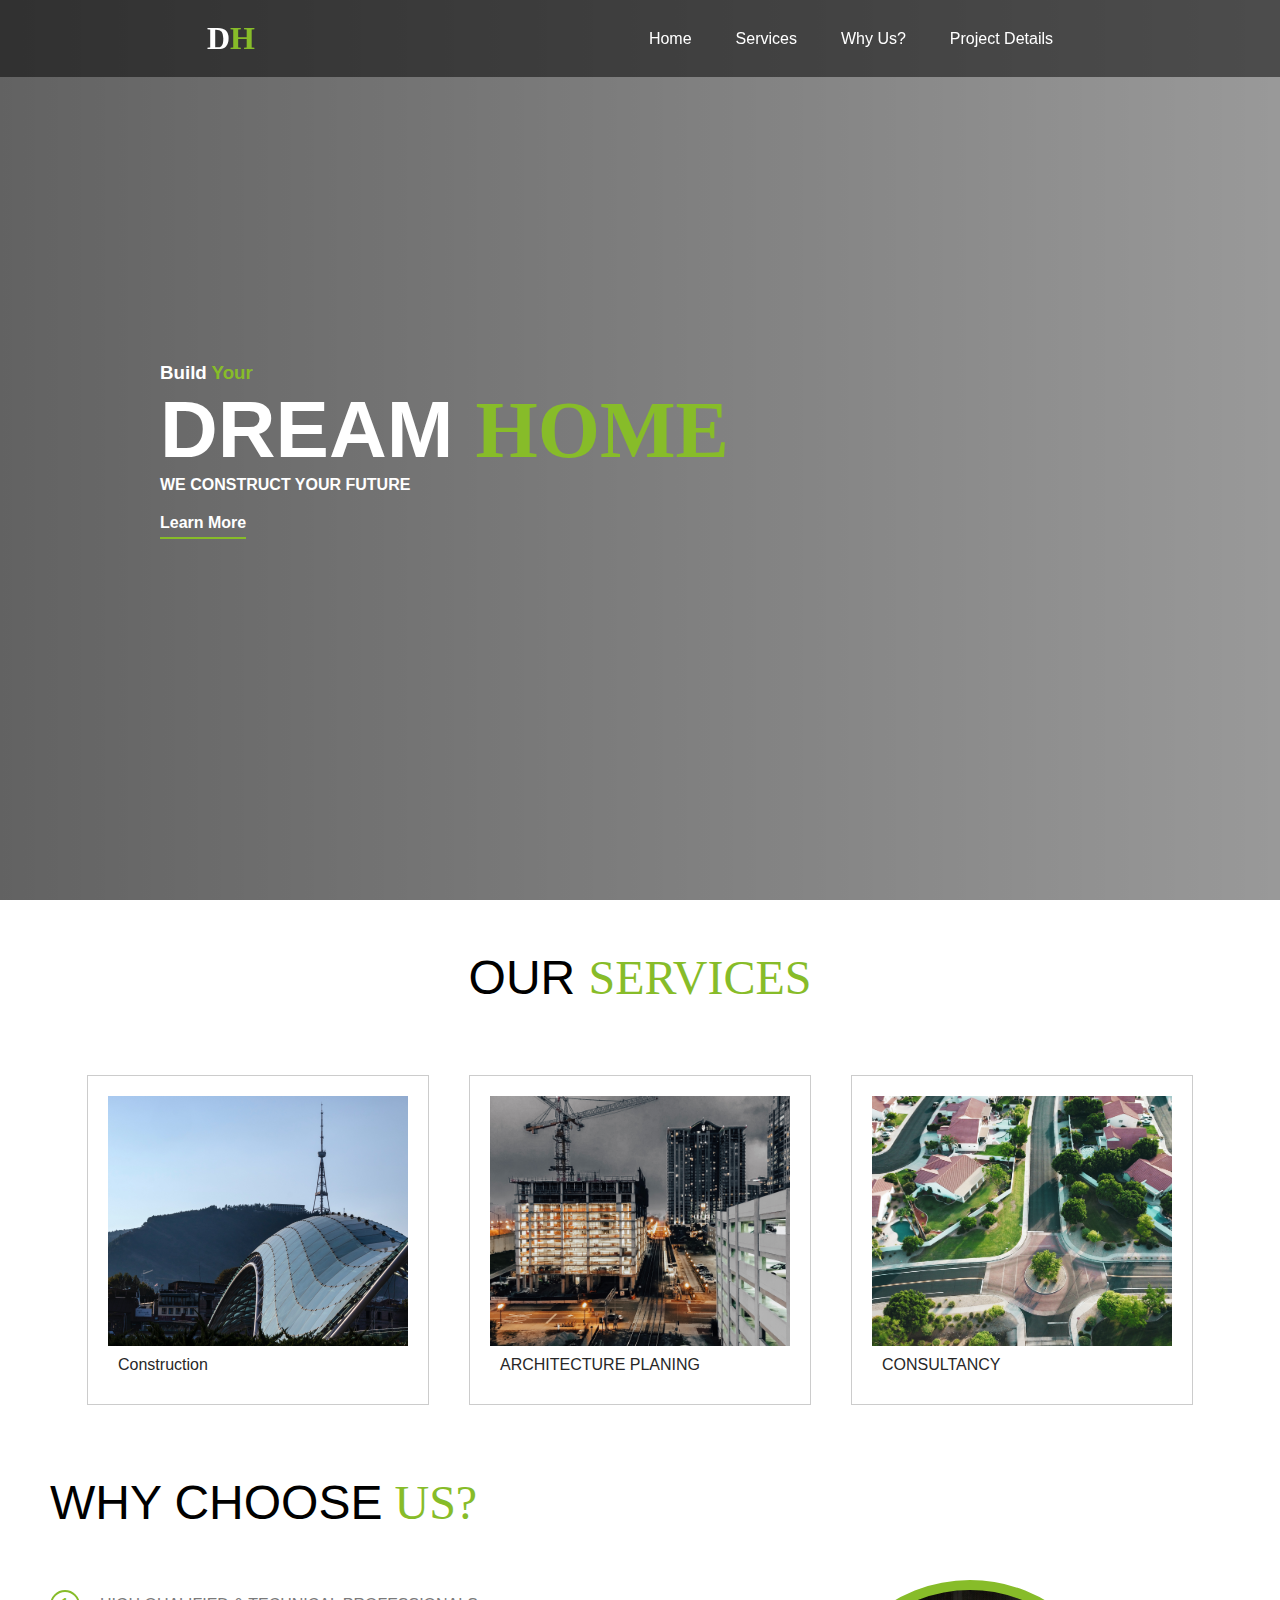
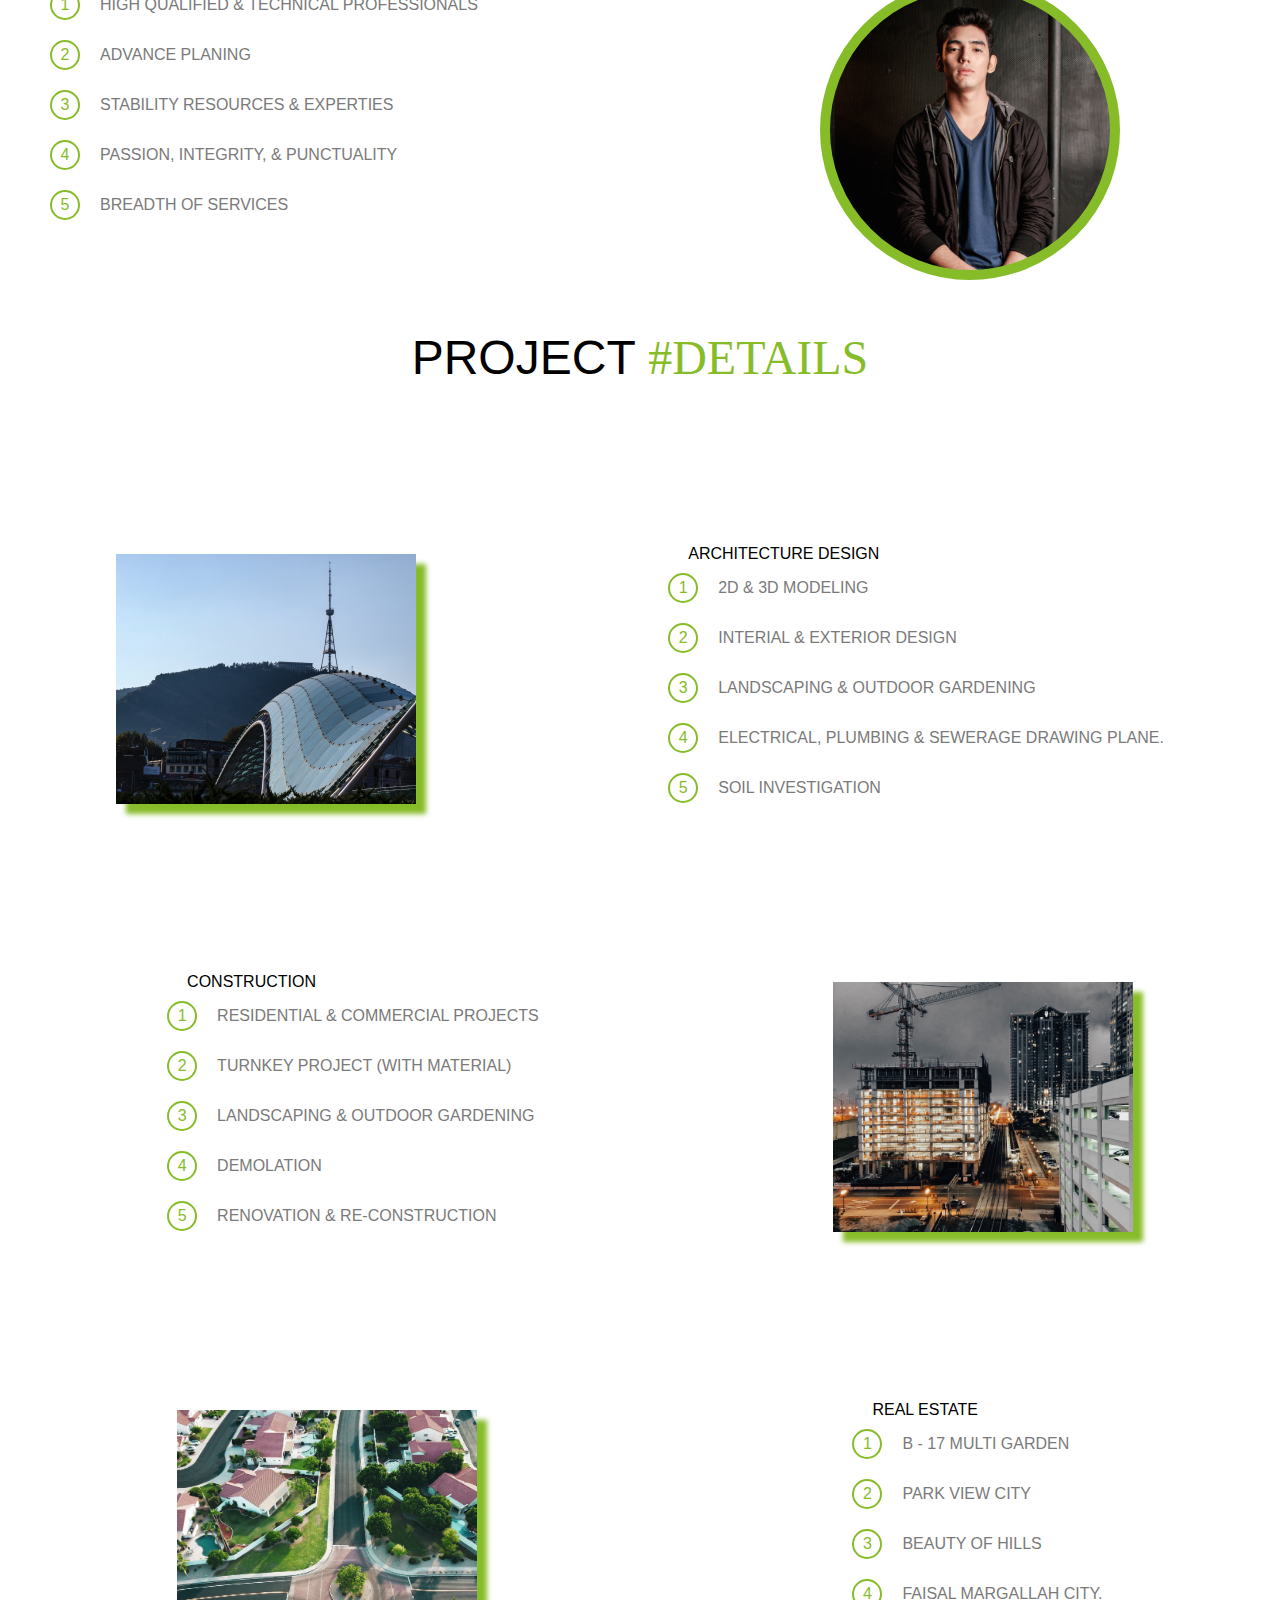
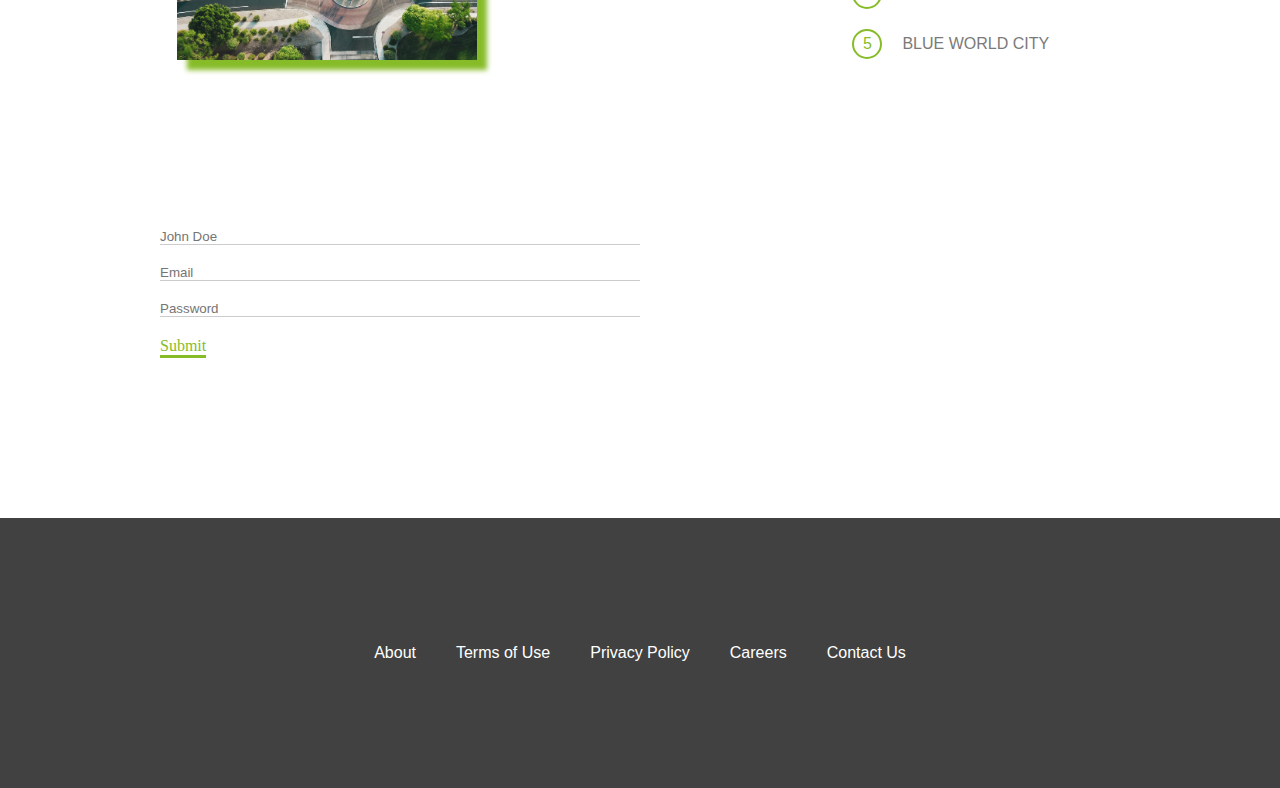
==== hello/index.html @ d6d16131 "Add files via upload" ====
<!DOCTYPE html>
<html lang="en">

<head>
    <meta charset="UTF-8" />
    <meta http-equiv="X-UA-Compatible" content="IE=edge" />
    <meta name="viewport" content="width=device-width, initial-scale=1.0" />
    <title>Dream Home</title>
    <link rel="stylesheet" href="style.css" />
</head>

<body>
    <!-- NAVIGATION -->
    <nav class="nav">
        <div class="nav__logo">
            <h1>D<span>H</span></h1>
        </div>
        <ul>
            <li class="list-items"><a href="#">Home</a></li>
            <li class="list-items"><a href="#services">Services</a></li>
            <li class="list-items"><a href="#why-us">Why Us?</a></li>
            <li class="list-items"><a href="#project-details">Project Details</a></li>
        </ul>
    </nav>
    <header class="hero">
        <section class="hero__headings-container">
            <h3>Build <span>Your</span></h3>
            <h1 class="hero__main-headings">
                DREAM <span class="main-span">HOME</span>
            </h1>
            <p>WE CONSTRUCT YOUR FUTURE</p>
            <a href="#" class="main-btn">Learn More</a>
        </section>
    </header>

    <h1 class="main-headings center">
        OUR <span class="main-span">SERVICES</span>
    </h1>

    <!-- SERVICES -->
    <section class="services" id="services">
        <!-- CARDS -->
        <section class="cards">
            <div class="card">
                <div class="card-image img-one"></div>
                <p>Construction</p>
            </div>
            <div class="card">
                <div class="card-image img-two"></div>
                <p>ARCHITECTURE PLANING</p>
            </div>
            <div class="card">
                <div class="card-image img-three"></div>
                <p>CONSULTANCY</p>
            </div>
        </section>
    </section>

    <h1 class="main-headings">WHY CHOOSE<span class="main-span"> US?</span></h1>

    <!-- WHY US -->
    <section class="why-us" id="why-us">
        <div class="lists-container">
            <div class="list">
                <div class="list-number">
                    <p>1</p>
                </div>
                <p class="list-info">HIGH QUALIFIED & TECHNICAL PROFESSIONALS</p>
            </div>
            <div class="list">
                <div class="list-number">
                    <p>2</p>
                </div>
                <p class="list-info">ADVANCE PLANING</p>
            </div>
            <div class="list">
                <div class="list-number">
                    <p>3</p>
                </div>
                <p class="list-info">STABILITY RESOURCES & EXPERTIES</p>
            </div>
            <div class="list">
                <div class="list-number">
                    <p>4</p>
                </div>
                <p class="list-info">PASSION, INTEGRITY, & PUNCTUALITY</p>
            </div>
            <div class="list">
                <div class="list-number">
                    <p>5</p>
                </div>
                <p class="list-info">BREADTH OF SERVICES</p>
            </div>
        </div>
        <div class="owner-image-container">
            <div class="owner-image"></div>
        </div>
    </section>

    <h1 class="main-headings center">
        PROJECT <span class="main-span">#DETAILS</span>
    </h1>

    <!-- PROJECT DETAILS -->
    <section class="project-details" id="project-details">
        <section class="project-details__container-left">
            <div class="img-container">
                <div class="card-image project-details-img img-one"></div>
            </div>
            <section class="details">
                <p class="title">ARCHITECTURE DESIGN</p>
                <div class="list">
                    <div class="list-number">
                        <p>1</p>
                    </div>
                    <p class="list-info">2D & 3D MODELING</p>
                </div>
                <div class="list">
                    <div class="list-number">
                        <p>2</p>
                    </div>
                    <p class="list-info">INTERIAL & EXTERIOR DESIGN</p>
                </div>
                <div class="list">
                    <div class="list-number">
                        <p>3</p>
                    </div>
                    <p class="list-info">LANDSCAPING & OUTDOOR GARDENING</p>
                </div>
                <div class="list">
                    <div class="list-number">
                        <p>4</p>
                    </div>
                    <p class="list-info">
                        ELECTRICAL, PLUMBING & SEWERAGE DRAWING PLANE.
                    </p>
                </div>
                <div class="list">
                    <div class="list-number">
                        <p>5</p>
                    </div>
                    <p class="list-info">SOIL INVESTIGATION</p>
                </div>
            </section>
        </section>

        <section class="project-details__container-right">
            <section class="details">
                <p class="title">CONSTRUCTION</p>

                <div class="list">
                    <div class="list-number">
                        <p>1</p>
                    </div>
                    <p class="list-info">RESIDENTIAL & COMMERCIAL PROJECTS</p>
                </div>
                <div class="list">
                    <div class="list-number">
                        <p>2</p>
                    </div>
                    <p class="list-info">TURNKEY PROJECT (WITH MATERIAL)</p>
                </div>
                <div class="list">
                    <div class="list-number">
                        <p>3</p>
                    </div>
                    <p class="list-info">LANDSCAPING & OUTDOOR GARDENING</p>
                </div>
                <div class="list">
                    <div class="list-number">
                        <p>4</p>
                    </div>
                    <p class="list-info">DEMOLATION</p>
                </div>
                <div class="list">
                    <div class="list-number">
                        <p>5</p>
                    </div>
                    <p class="list-info">RENOVATION & RE-CONSTRUCTION</p>
                </div>
            </section>
            <div class="img-container">
                <div class="card-image project-details-img img-two"></div>
            </div>
        </section>


        <section class="project-details__container-left">
            <div class="img-container">
                <div class="card-image project-details-img img-three"></div>
            </div>
            <section class="details">
                <p class="title">REAL ESTATE</p>
                <div class="list">
                    <div class="list-number">
                        <p>1</p>
                    </div>
                    <p class="list-info">
                        B - 17 MULTI GARDEN</p>
                </div>
                <div class="list">
                    <div class="list-number">
                        <p>2</p>
                    </div>
                    <p class="list-info">PARK VIEW CITY</p>
                </div>
                <div class="list">
                    <div class="list-number">
                        <p>3</p>
                    </div>
                    <p class="list-info">BEAUTY OF HILLS</p>
                </div>
                <div class="list">
                    <div class="list-number">
                        <p>4</p>
                    </div>
                    <p class="list-info">
                        FAISAL MARGALLAH CITY.
                    </p>
                </div>
                <div class="list">
                    <div class="list-number">
                        <p>5</p>
                    </div>
                    <p class="list-info">BLUE WORLD CITY</p>
                </div>
            </section>
        </section>

        <form>
            <input type="text" placeholder="John Doe">
            <input type="email" placeholder="Email">
            <input type="password" placeholder="Password">
            <a href="#" class="form-btn">Submit</a>
        </form>

        <footer>
            <a href="#">About</a>
            <a href="#">Terms of Use</a>
            <a href="#">Privacy Policy</a>
            <a href="#">Careers</a>
            <a href="#">Contact Us</a>
        </footer>
</body>

</html>
---- hello/style.css ----
* {
    padding: 0;
    margin: 0;
    box-sizing: border-box;
}


/* GLOBAL STYLES */

 :root {
    --primary-color: #87bc29;
    --primary-font: Algerian;
    --bg-image-center: no-repeat center/cover;
}

.center {
    text-align: center;
}


/* ***** NAVIGATION  ***** */

.nav {
    display: flex;
    justify-content: space-around;
    align-items: center;
    flex-wrap: wrap;
    text-align: center;
    background-color: rgba(0, 0, 0, 0.5);
    position: fixed;
    width: 100%;
    padding: 20px;
    z-index: 999;
}

.list-items {
    display: inline;
}

.list-items a {
    padding: 20px;
    text-decoration: none;
    font-family: sans-serif;
    color: #fff;
}

.list-items a:hover {
    border-bottom: 2px solid #fff;
}

.nav__logo h1 {
    color: #fff;
    font-size: 2rem;
    text-align: center;
}

span {
    color: var(--primary-color);
}


/* ***** HEADER  ***** */

.hero {
    background: linear-gradient(to left, rgba(0, 0, 0, 0.4), rgba(0, 0, 0, 0.616)), url("Images/scott-blake-x-ghf9LjrVg-unsplash.jpg") var(--bg-image-center) fixed;
}

.hero__headings-container {
    height: 100vh;
    display: flex;
    flex-direction: column;
    justify-content: center;
    align-items: flex-start;
    font-family: sans-serif;
    margin-left: 10rem;
    color: #fff;
}

.hero__main-headings {
    font-size: 5rem;
    color: white;
}

.main-span {
    font-family: var(--primary-font);
}

.hero__headings-container p {
    font-weight: bold;
}

.main-btn {
    text-decoration: none;
    margin-top: 20px;
    color: #fff;
    border-bottom: 2px solid var(--primary-color);
    padding-bottom: 5px;
    font-weight: bold;
}


/* ****** SERVICES *******/

.main-headings {
    font-family: sans-serif;
    font-size: 3rem;
    font-weight: normal;
    margin: 50px;
    transition-property: all;
    transition-duration: 0.5s;
}

.main-headings:hover {
    transform: skew(30deg);
}


/* CARDS */

.cards {
    display: flex;
    justify-content: center;
    align-items: center;
    flex-wrap: wrap;
}

.card {
    padding: 20px;
    margin: 20px;
    transition-property: all;
    transition-duration: 1s;
    border: 1px solid #ccc;
}

.card:hover {
    box-shadow: 2px 2px 2px 2px #ccc;
    transform: scale(1.1);
    cursor: pointer;
}

.card-image {
    width: 300px;
    height: 250px;
}

.card p {
    color: rgb(39, 39, 39);
    font-family: sans-serif;
    padding: 10px;
}

.img-one {
    background: url("Images/one.jpg") var(--bg-image-center);
}

.img-two {
    background: url("Images/two.jpg") var(--bg-image-center);
}

.img-three {
    background: url("Images/three.jpg") var(--bg-image-center);
}


/* ******* WHY US ******* */

.why-us {
    display: flex;
    justify-content: space-between;
    flex-wrap: wrap;
}

.lists-container {
    margin-left: 30px;
    font-family: sans-serif;
}

.list {
    display: flex;
    align-items: center;
    text-align: center;
}

.list-number {
    width: 30px;
    height: 30px;
    border: 2px solid var(--primary-color);
    border-radius: 50%;
    display: flex;
    flex-direction: column;
    justify-content: center;
    align-items: center;
    margin: 10px 20px;
}

.list-number p {
    color: var(--primary-color);
    text-align: center;
}

.list-info {
    color: rgb(122, 122, 122);
    transition-property: all;
    transition-duration: 0.7s;
}

.list-info:hover {
    transform: scale(1.1);
    font-weight: bold;
}

.owner-image {
    background: url(Images/Zayn.jpg) no-repeat top/cover;
    width: 300px;
    height: 300px;
    margin-right: 10rem;
    border-radius: 50%;
    border: 10px solid var(--primary-color);
    transition-property: all;
    transition-duration: 1s;
}

.owner-image:hover {
    transform: scale(1.2);
}


/* ******* PROJECT DETAILS ******* */

.project-details__container-left {
    display: flex;
    justify-content: space-around;
    align-items: center;
    flex-wrap: wrap;
    margin-top: 10rem;
    font-family: sans-serif;
}

.project-details__container-right {
    display: flex;
    justify-content: space-around;
    align-items: center;
    flex-wrap: wrap;
    margin-top: 10rem;
    font-family: sans-serif;
}

.project-details-img {
    box-shadow: 10px 10px 5px var(--primary-color);
    transition-property: all;
    transition-duration: 1s;
}

.project-details-img:hover {
    transform: scale(1.1);
    box-shadow: 20px 20px 10px var(--primary-color);
    transform: skew(10deg);
}

.title {
    margin-left: 40px;
}


/* ********* FORM ********* */

form {
    display: flex;
    flex-direction: column;
    justify-content: center;
    align-items: flex-start;
    margin: 10rem 10rem;
}

input {
    border: none;
    border-bottom: 1px solid #ccc;
    margin-bottom: 20px;
    outline: none;
    width: 50%;
}

input:focus {
    border-bottom: 2px solid var(--primary-color);
}

.form-btn {
    text-decoration: none;
    color: var(--primary-color);
    border-bottom: 3px solid var(--primary-color);
}


/* ********* FOOTER ********* */

footer {
    height: 30vh;
    background-color: #000000be;
    display: flex;
    justify-content: center;
    align-items: center;
}

footer>a {
    color: #fff;
    text-decoration: none;
    margin: 20px;
    font-family: "IBM Plex Sans Condensed", sans-serif;
}
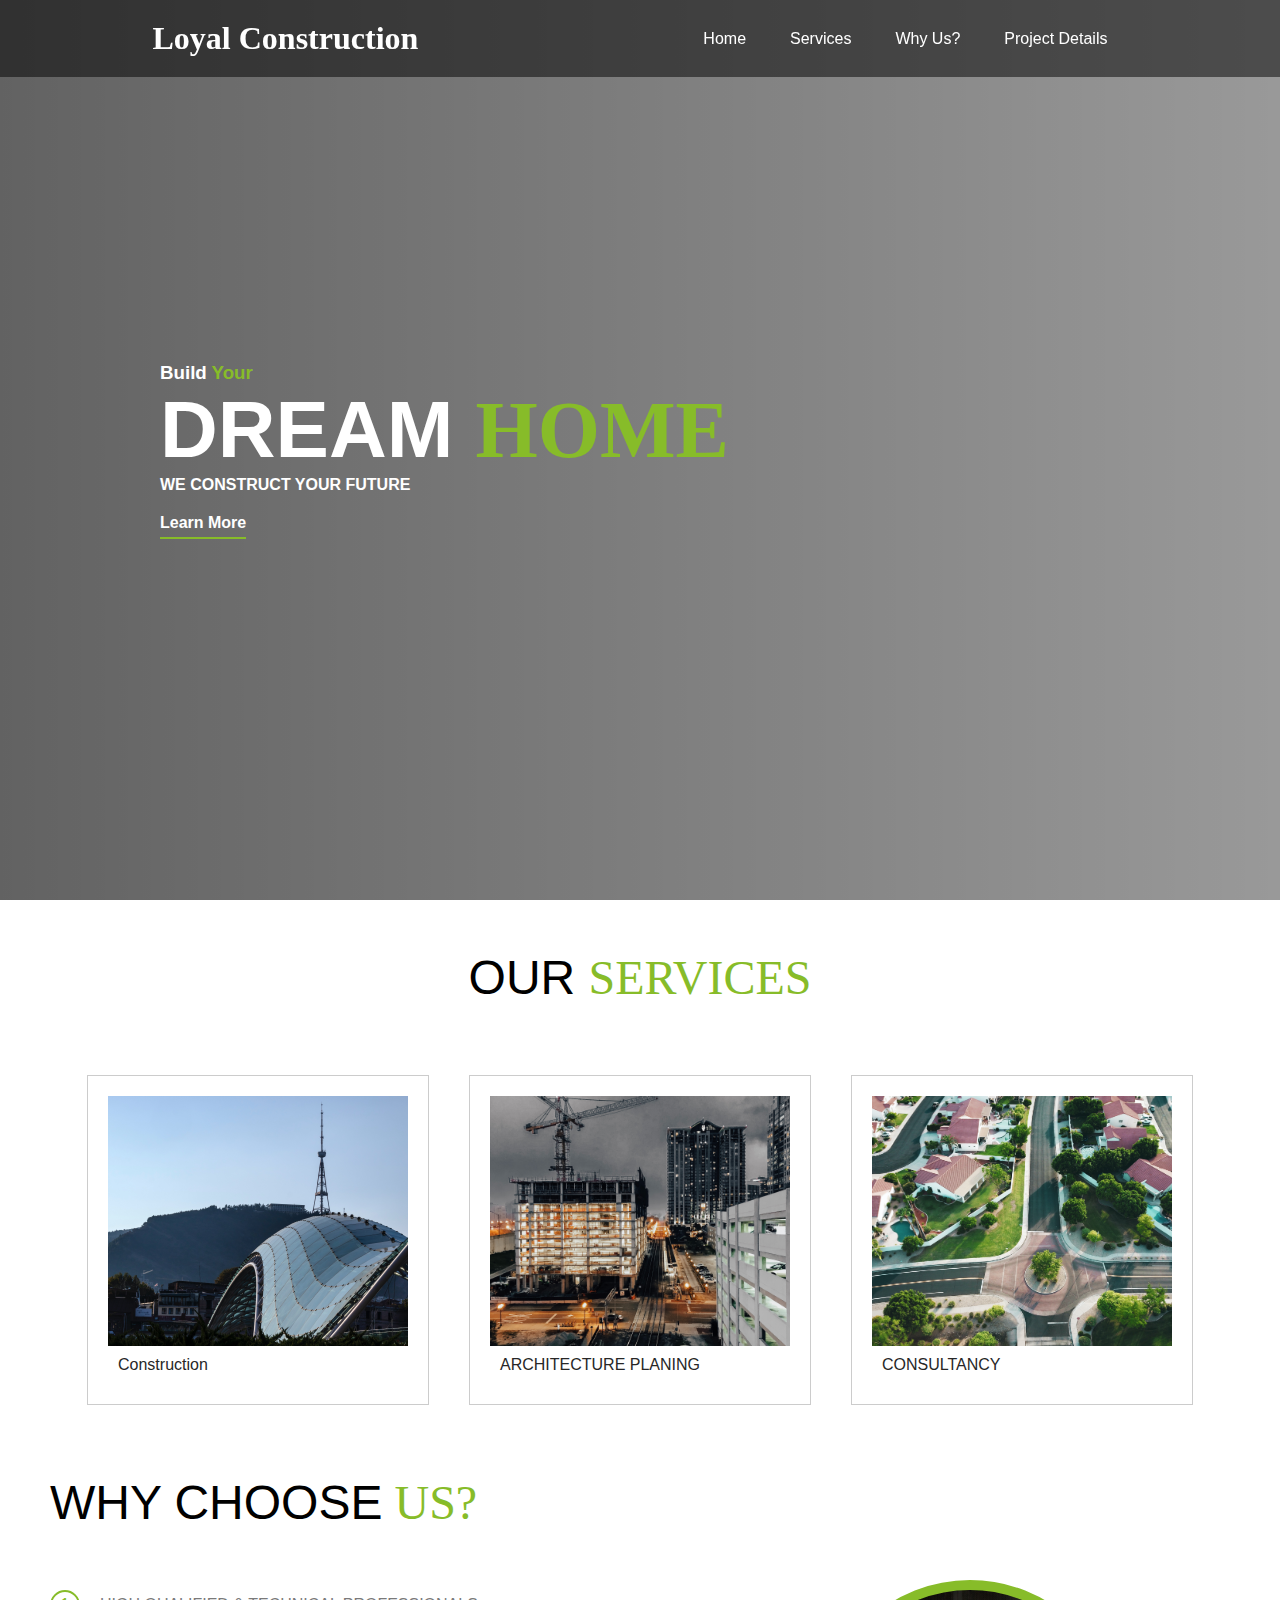
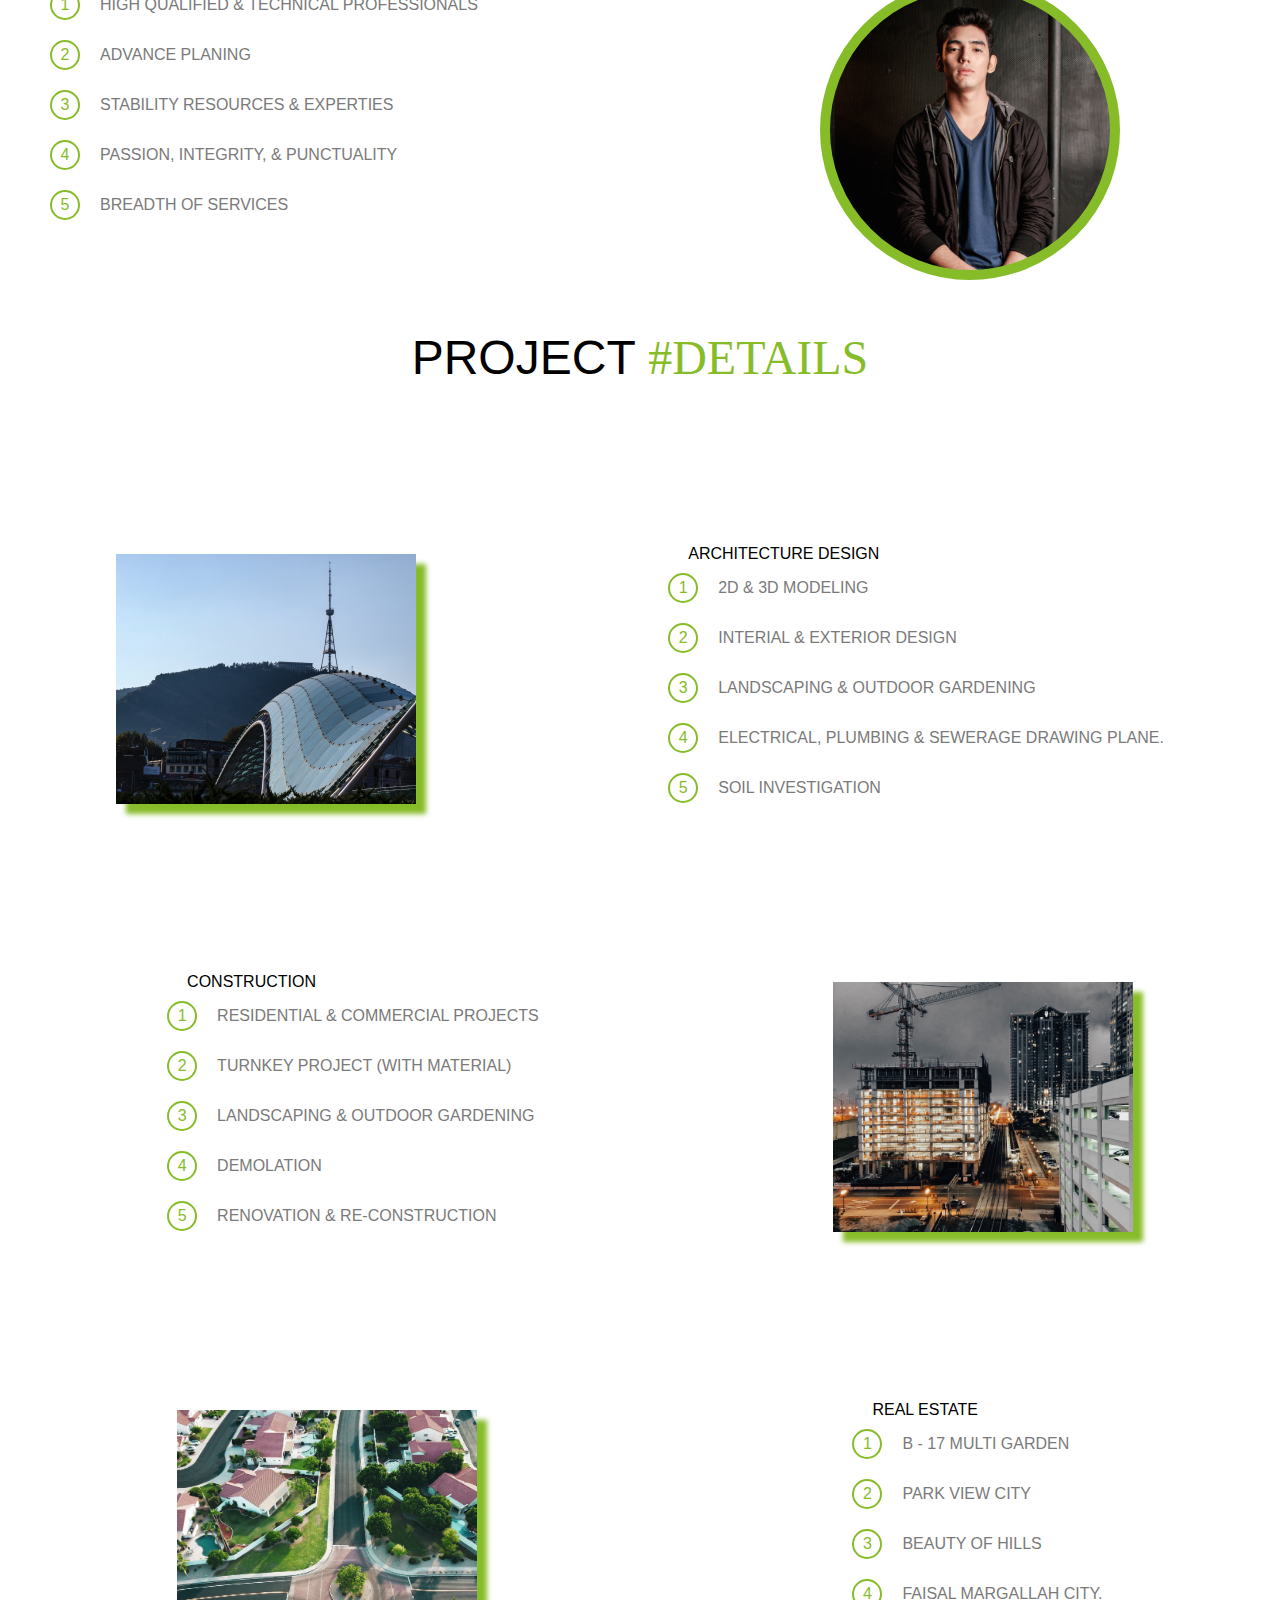
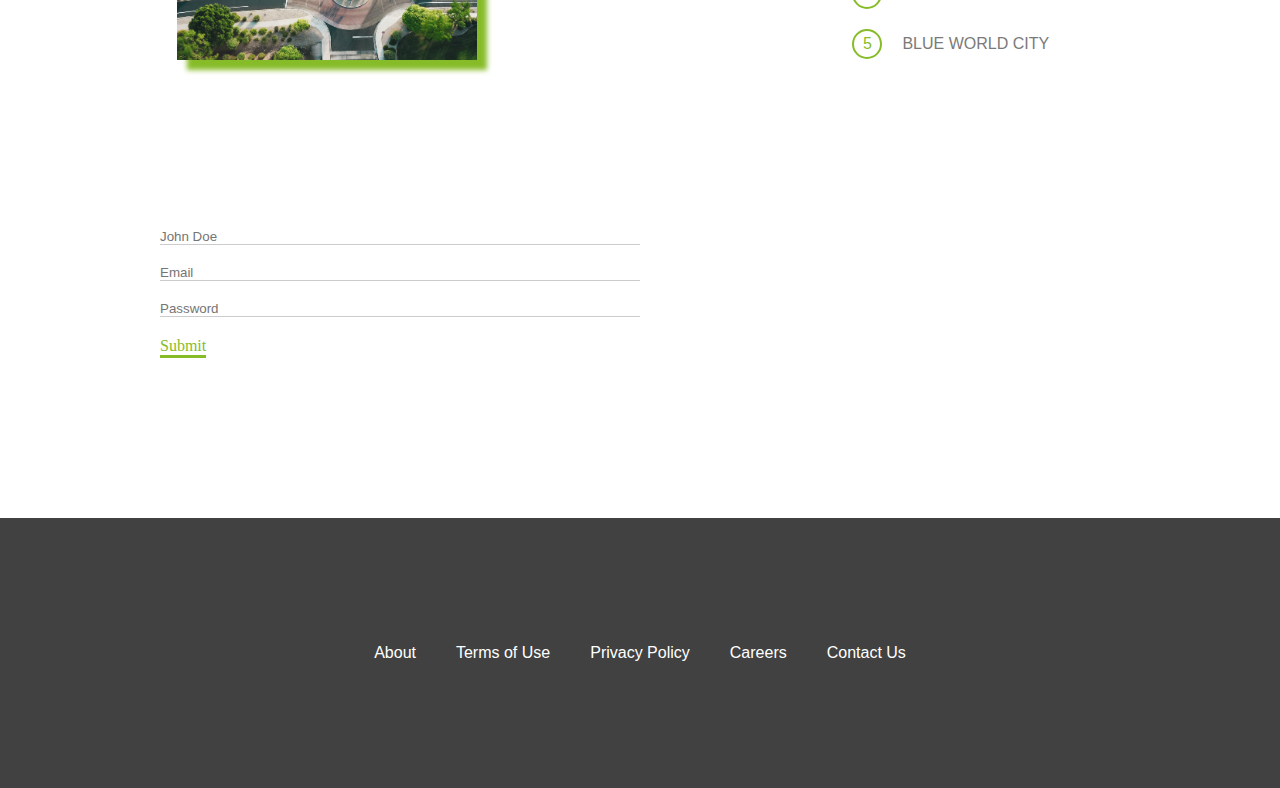
==== commit 94399db6: "Update index.html" ====
--- a/hello/index.html
+++ b/hello/index.html
@@ -5,7 +5,7 @@
     <meta charset="UTF-8" />
     <meta http-equiv="X-UA-Compatible" content="IE=edge" />
     <meta name="viewport" content="width=device-width, initial-scale=1.0" />
-    <title>Dream Home</title>
+    <title>Loyal Construction</title>
     <link rel="stylesheet" href="style.css" />
 </head>
 
@@ -13,7 +13,7 @@
     <!-- NAVIGATION -->
     <nav class="nav">
         <div class="nav__logo">
-            <h1>D<span>H</span></h1>
+            <h1>Loyal Construction</h1>
         </div>
         <ul>
             <li class="list-items"><a href="#">Home</a></li>
@@ -243,4 +243,4 @@
         </footer>
 </body>
 
-</html>+</html>
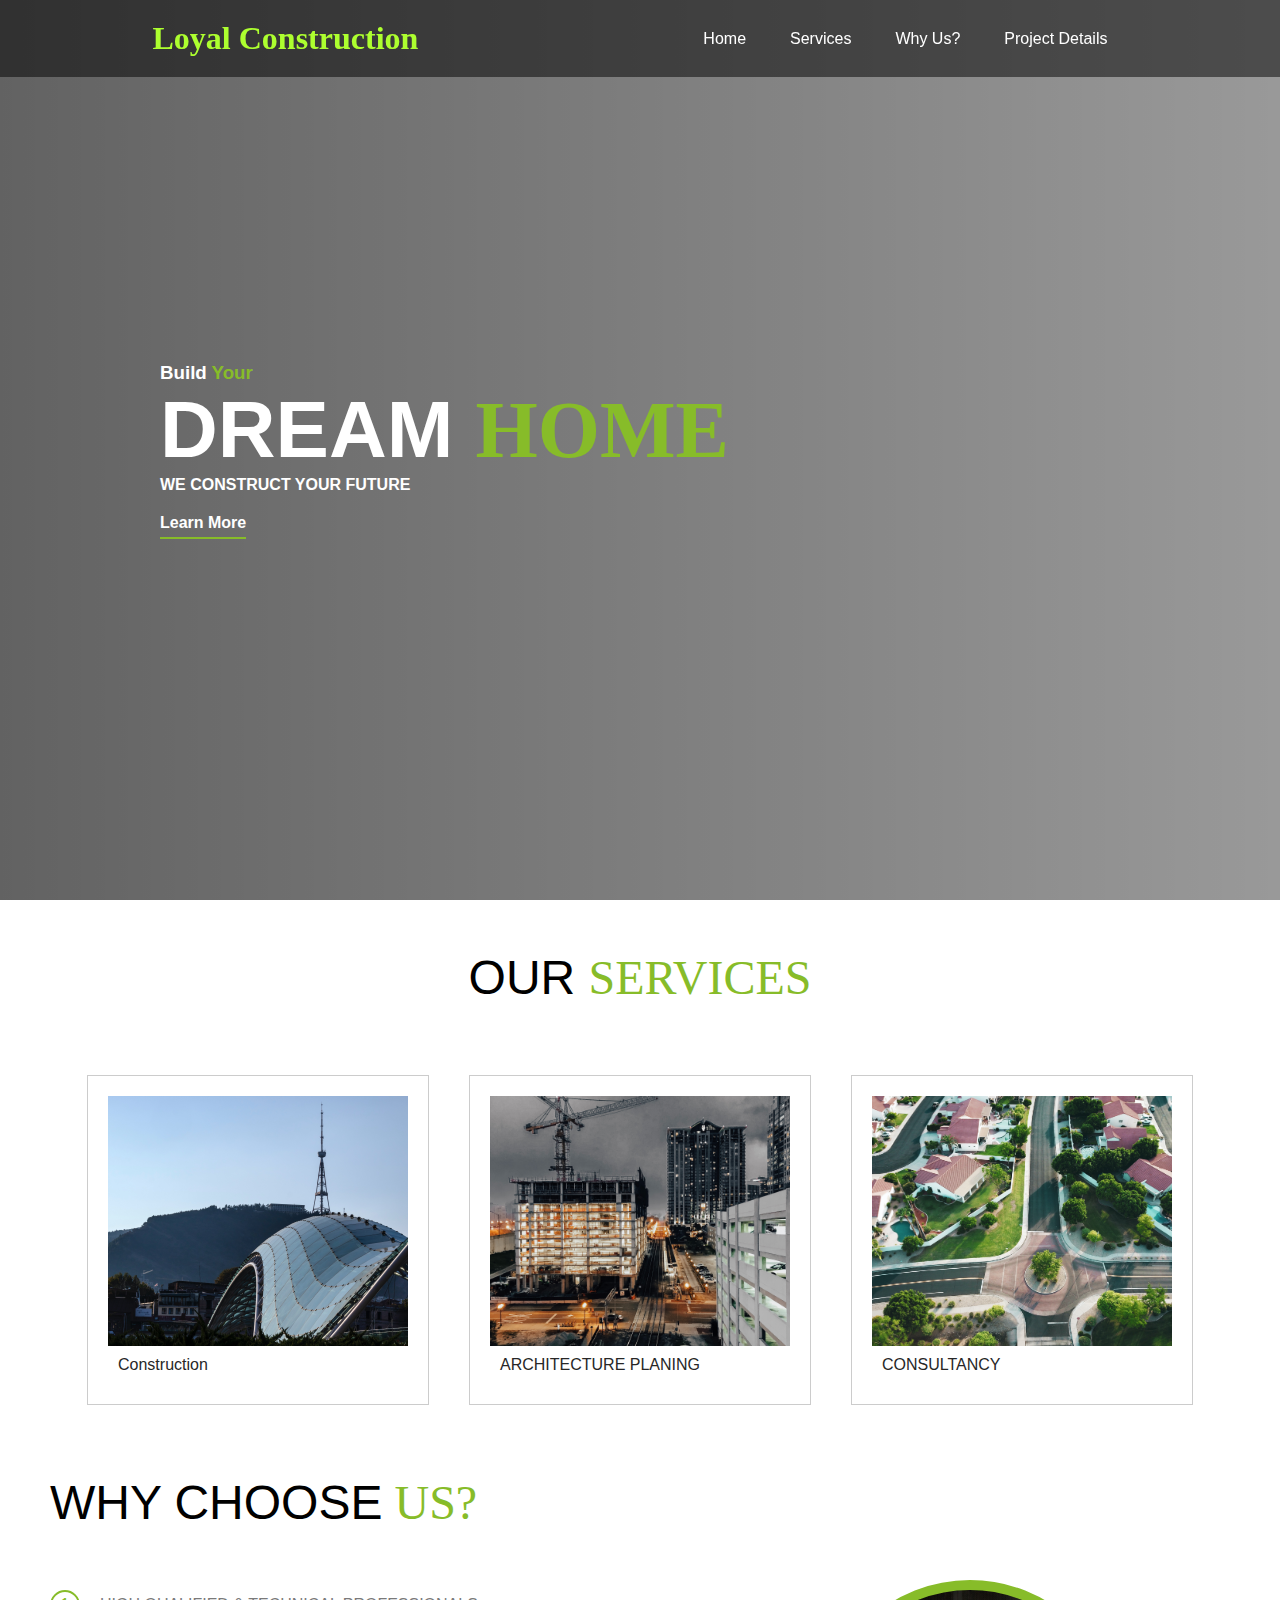
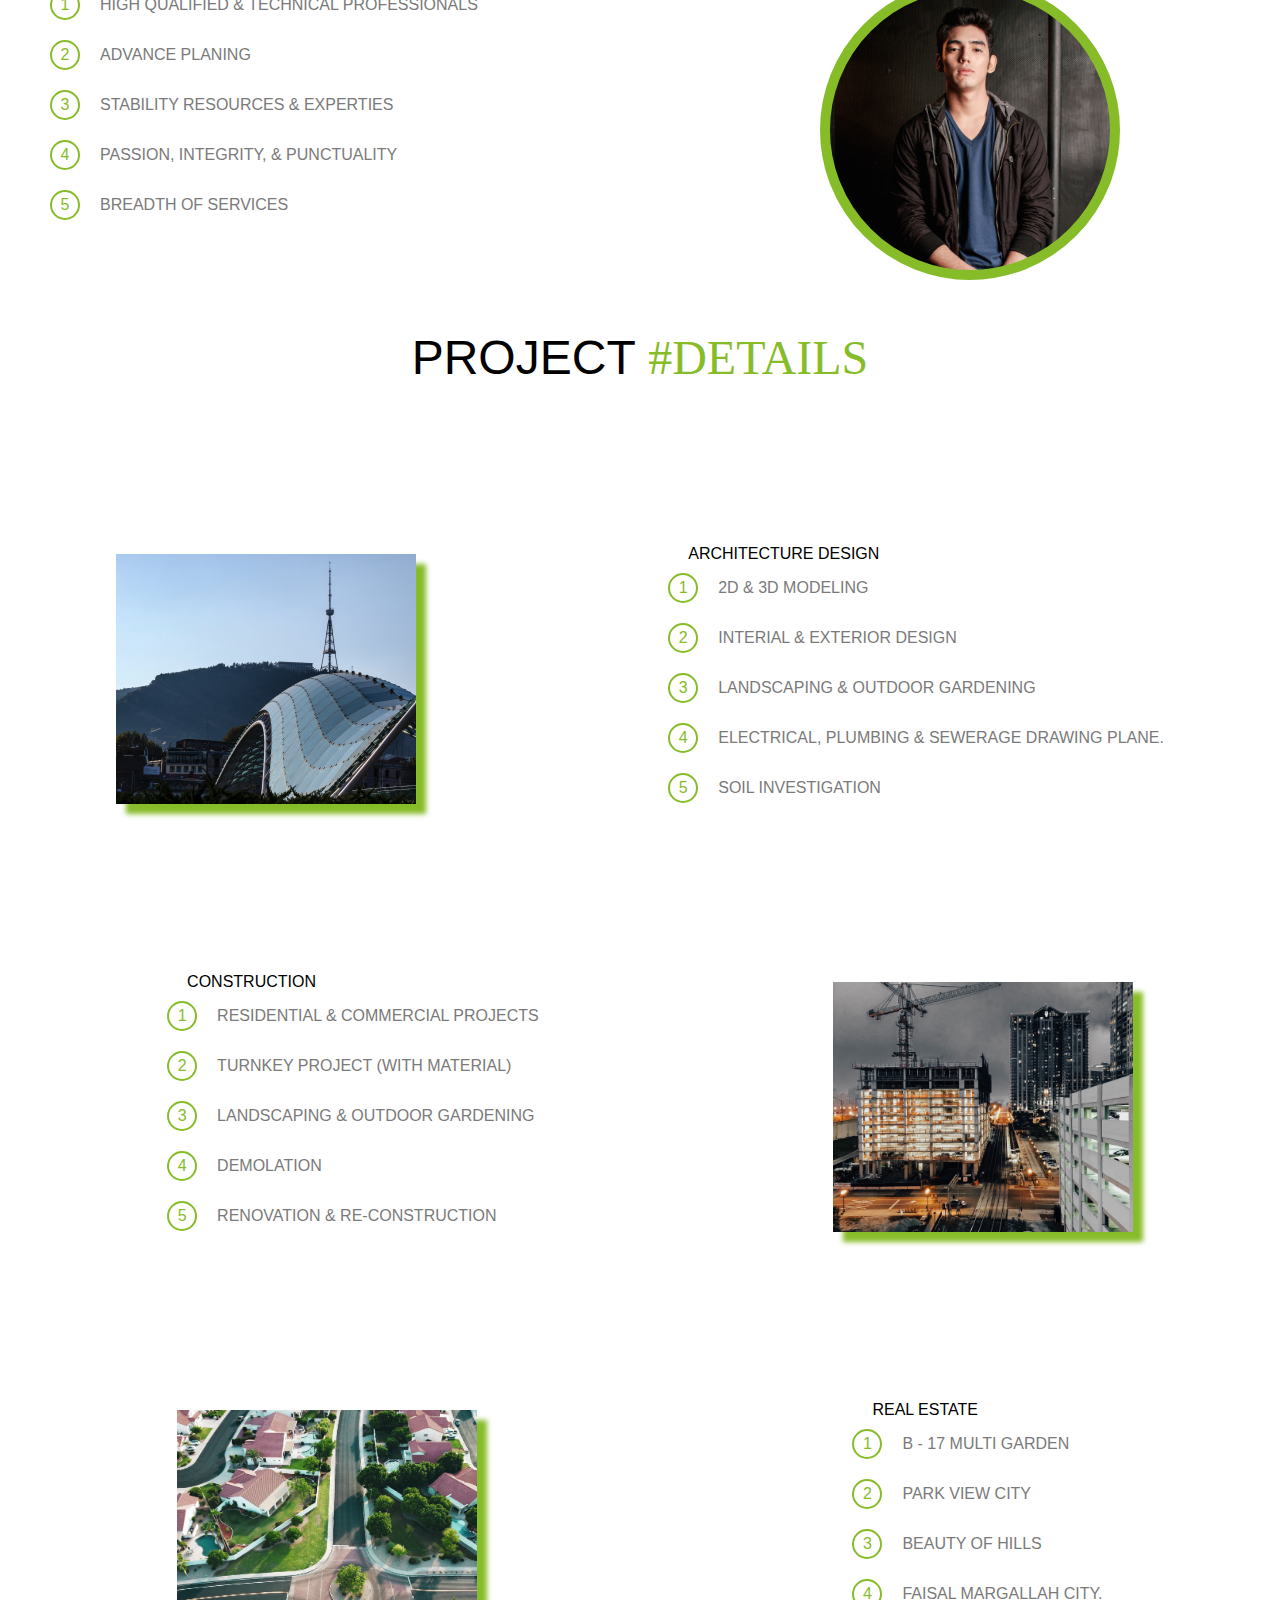
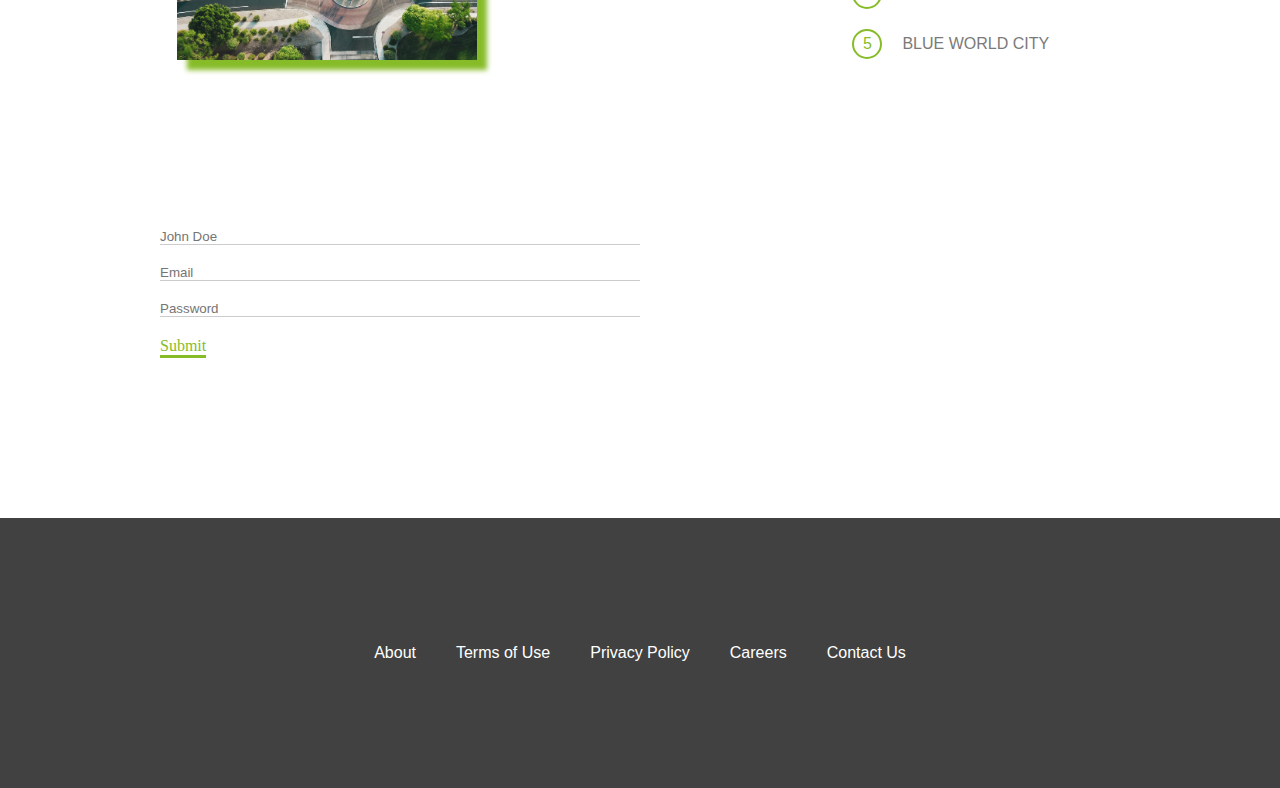
==== commit f0e45632: "Update index.html" ====
--- a/hello/index.html
+++ b/hello/index.html
@@ -13,7 +13,8 @@
     <!-- NAVIGATION -->
     <nav class="nav">
         <div class="nav__logo">
-            <h1>Loyal Construction</h1>
+            <h1 style="color: greenyellow;">Loyal Construction</span>
+            </h1>
         </div>
         <ul>
             <li class="list-items"><a href="#">Home</a></li>
--- a/hello/style.css
+++ b/hello/style.css
@@ -252,9 +252,9 @@
 }
 
 .project-details-img:hover {
-    transform: scale(1.1);
+    transform: scale(1.2);
     box-shadow: 20px 20px 10px var(--primary-color);
-    transform: skew(10deg);
+    transition: all 0.3s ease;
 }
 
 .title {
@@ -306,4 +306,4 @@
     text-decoration: none;
     margin: 20px;
     font-family: "IBM Plex Sans Condensed", sans-serif;
-}+}
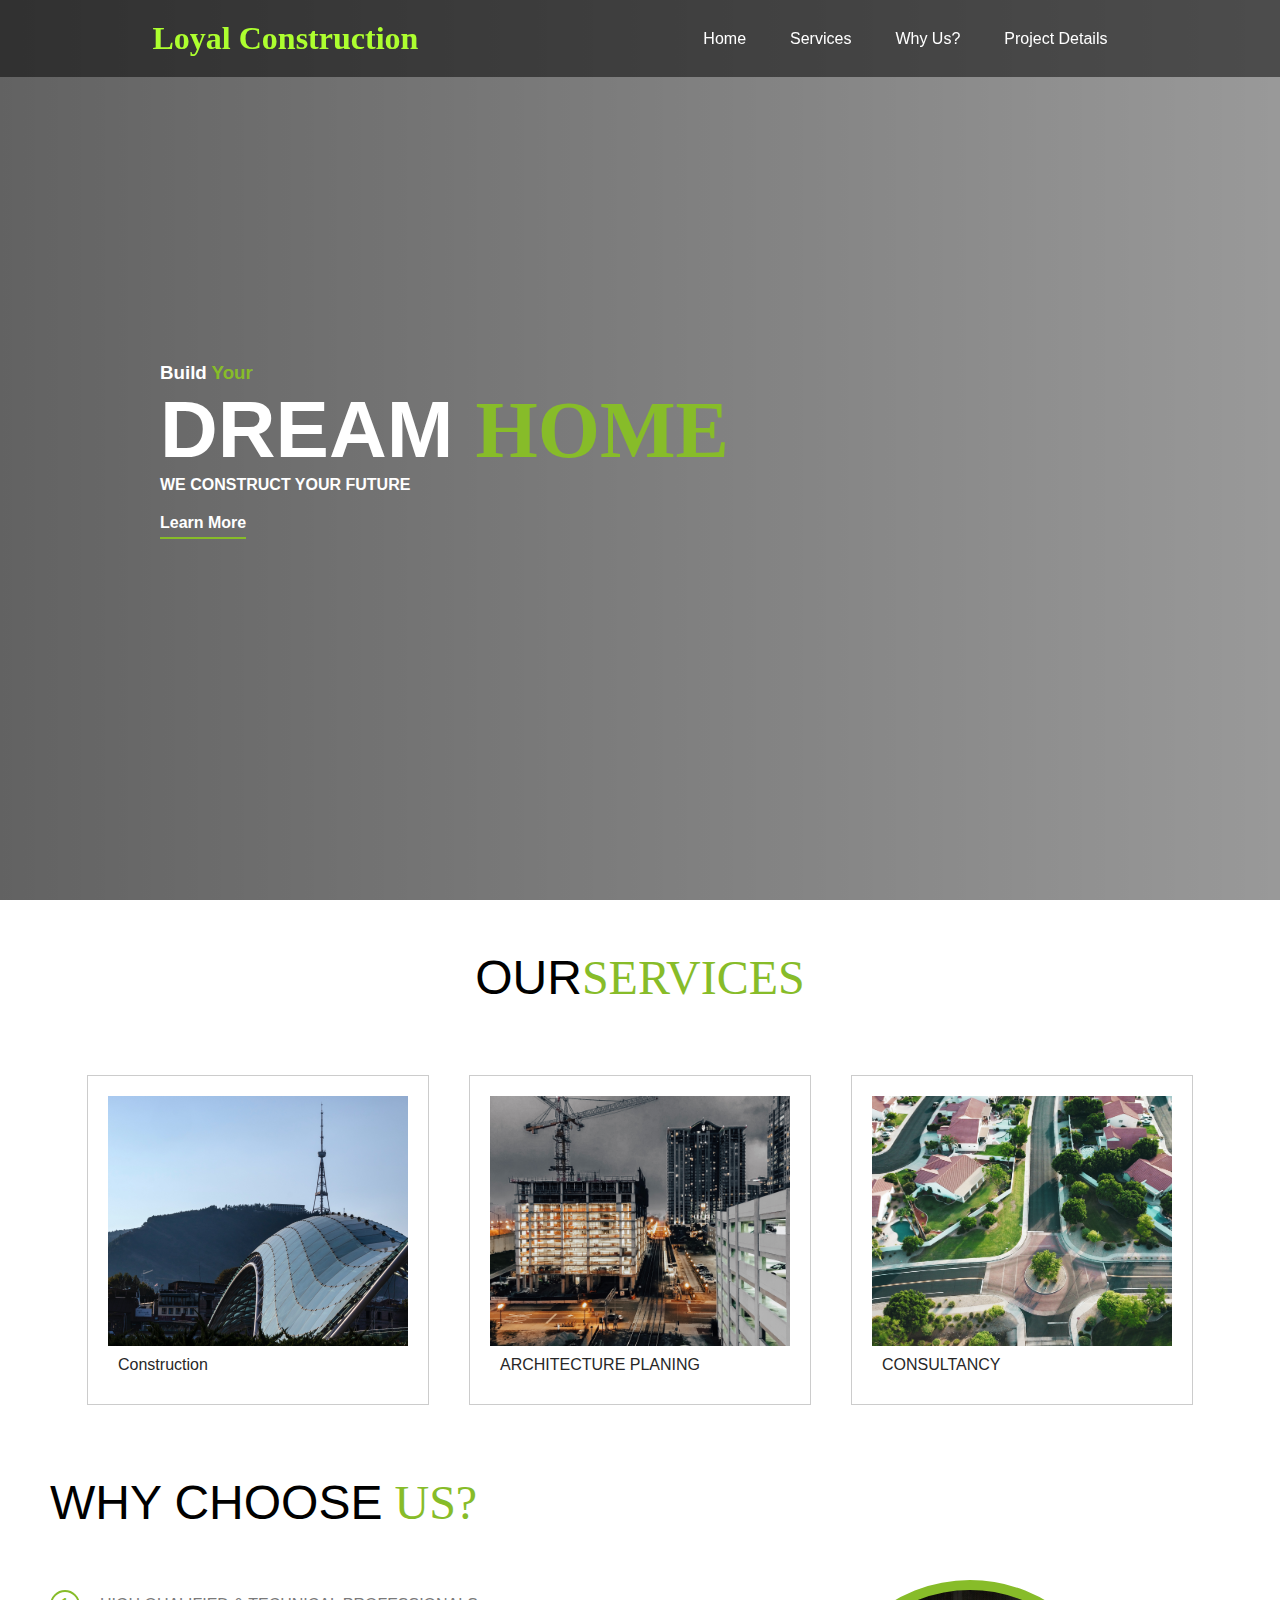
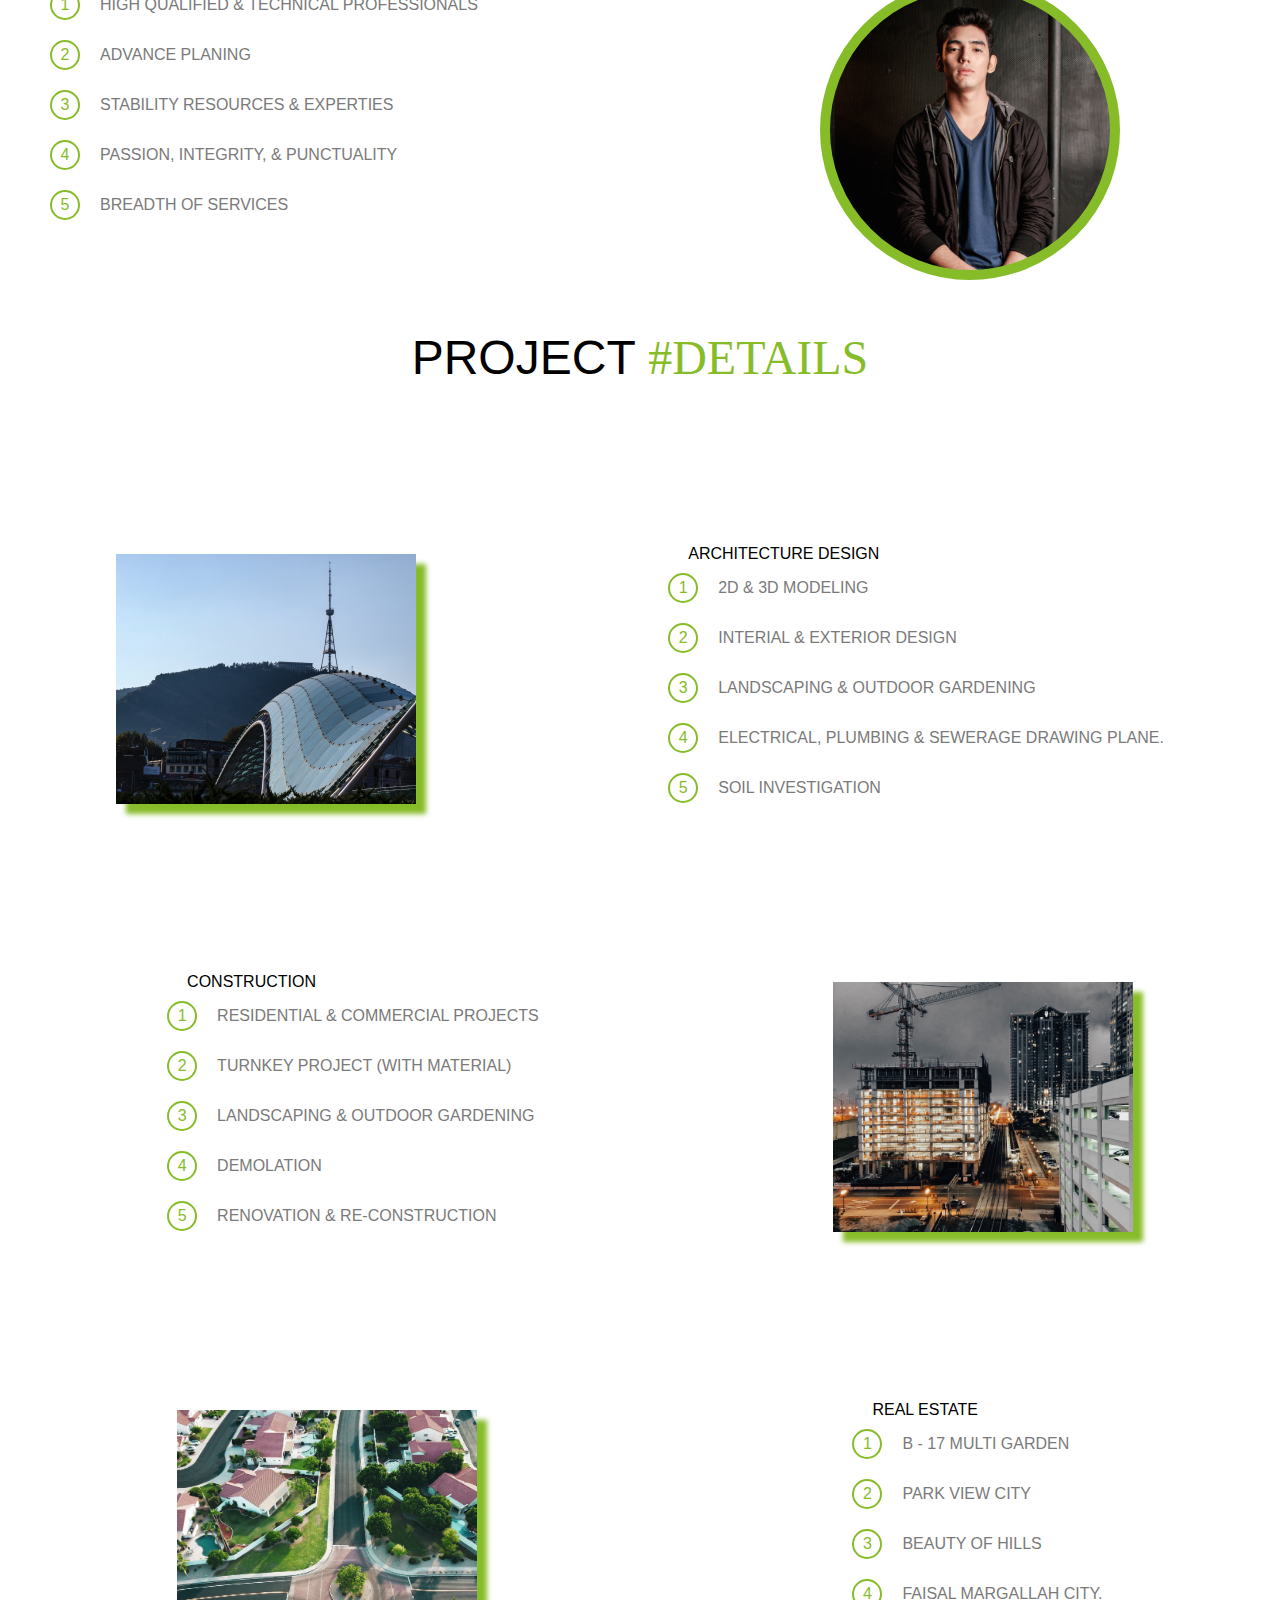
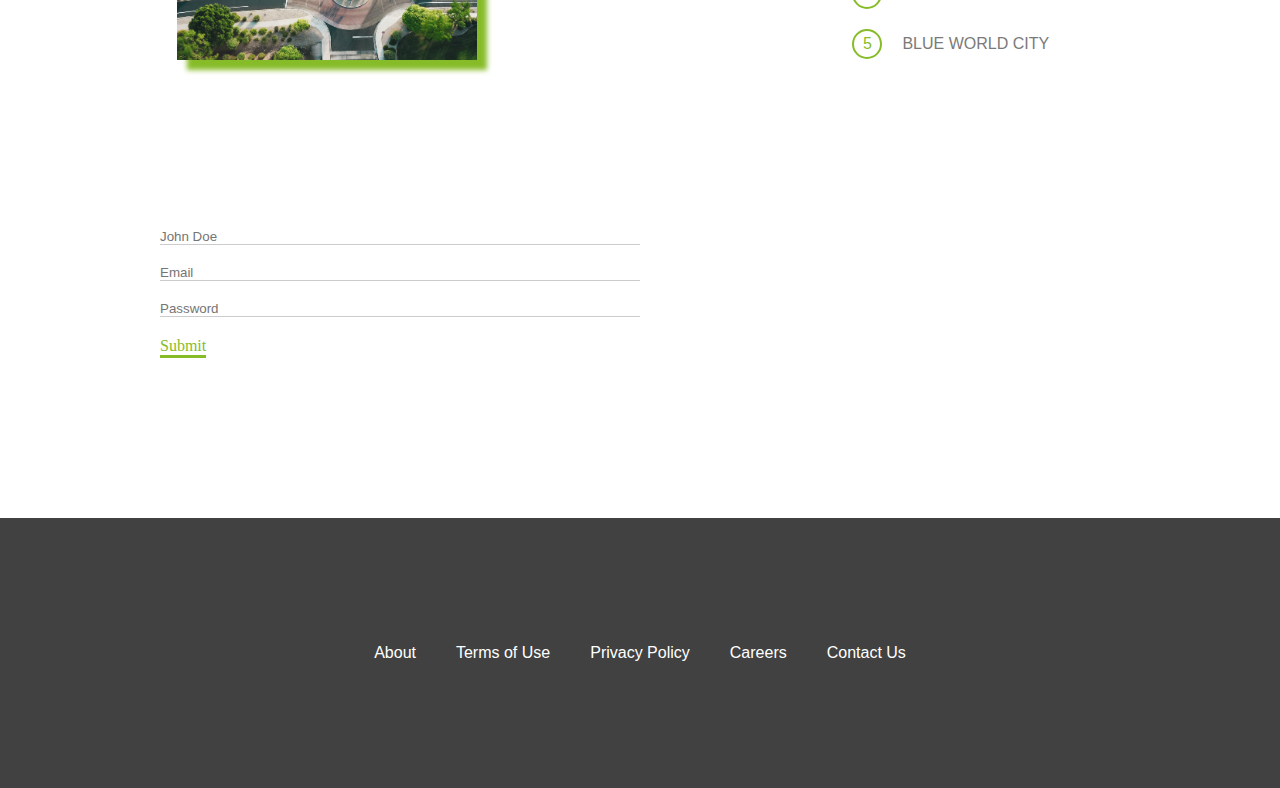
==== commit 0b7f043e: "Update index.html" ====
--- a/hello/index.html
+++ b/hello/index.html
@@ -35,7 +35,7 @@
     </header>
 
     <h1 class="main-headings center">
-        OUR <span class="main-span">SERVICES</span>
+        OUR<span class="main-span">SERVICES</span>
     </h1>
 
     <!-- SERVICES -->
